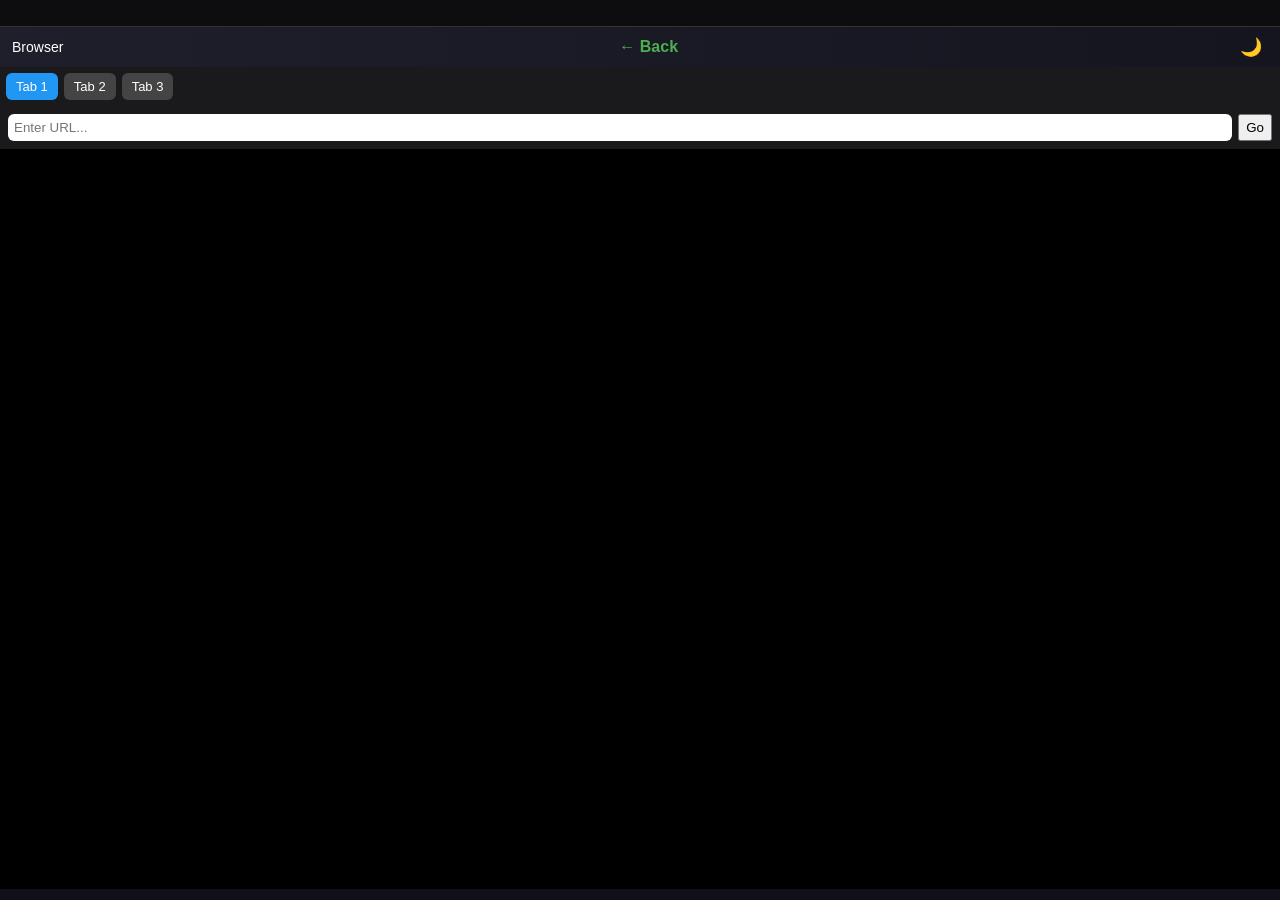
==== apps/browser.html @ d4d5c367 "Add files via upload" ====
<!DOCTYPE html>
<html>
<head>
<meta charset="UTF-8">
<title>Browser</title>
<link rel="stylesheet" href="../css/style.css">

<style>
  :root {
    --bg: #ffffff;
    --text: #000000;
    --header: #e0e0e0;
  }

  body.dark {
    --bg: #0d0d0f;
    --text: #ffffff;
    --header: #1a1a1d;
  }

  body {
    background: var(--bg);
    color: var(--text);
    margin: 0;
    font-family: sans-serif;
  }

  .tabs {
    display: flex;
    background: var(--header);
    padding: 6px;
    gap: 6px;
  }

  .tab {
    padding: 6px 10px;
    background: #444;
    color: white;
    border-radius: 6px;
    cursor: pointer;
    font-size: 13px;
  }

  .tab.active {
    background: #2196f3;
  }

  .url-bar {
    display: flex;
    gap: 6px;
    padding: 8px;
    background: var(--header);
  }

  .url-input {
    flex: 1;
    padding: 6px;
    border-radius: 6px;
    border: none;
  }

  iframe {
    width: 100%;
    height: calc(100vh - 160px);
    border: none;
    background: white;
  }

  body.dark iframe {
    background: #000;
  }

  .app-header button {
    background: none;
    border: none;
    font-size: 18px;
    cursor: pointer;
    color: var(--text);
  }
</style>
</head>
<body class="dark">

<div class="app-window">
  <div class="app-header">
    <span>Browser</span>
    <a class="back" href="../index.html">← Back</a>
    <button onclick="toggleDark()">🌙</button>
  </div>

  <div class="tabs">
    <div class="tab active" onclick="switchTab(0)">Tab 1</div>
    <div class="tab" onclick="switchTab(1)">Tab 2</div>
    <div class="tab" onclick="switchTab(2)">Tab 3</div>
  </div>

  <div class="url-bar">
    <input id="url" class="url-input" type="text" placeholder="Enter URL...">
    <button onclick="go()">Go</button>
  </div>

  <iframe id="view0"></iframe>
  <iframe id="view1" style="display:none"></iframe>
  <iframe id="view2" style="display:none"></iframe>

</div>

<script>
let currentTab = 0;

function switchTab(n) {
  currentTab = n;

  document.querySelectorAll(".tab").forEach((t, i) => {
    t.classList.toggle("active", i === n);
  });

  document.querySelectorAll("iframe").forEach((f, i) => {
    f.style.display = i === n ? "block" : "none";
  });
}

function go() {
  let url = document.getElementById("url").value;

  if (!url.startsWith("http")) {
    url = "https://" + url;
  }

  document.getElementById("view" + currentTab).src = url;
}

function toggleDark() {
  document.body.classList.toggle("dark");
}
</script>

</body>
</html>
---- css/style.css ----
/* ====== ESTILO GENERAL ====== */
body {
  margin: 0;
  padding: 0;
  font-family: system-ui, sans-serif;
  background: radial-gradient(circle at top, #2b5876, #0b1020);
  color: #fff;
  overflow: hidden;
}

/* ====== BARRA SUPERIOR ====== */
.statusbar {
  height: 26px;
  background: linear-gradient(to bottom, #111, #000);
  color: #fff;
  font-size: 12px;
  display: flex;
  align-items: center;
  justify-content: space-between;
  padding: 0 8px;
}

/* ====== ICONOS DEL LAUNCHER ====== */
.desktop {
  position: relative;
  height: calc(100vh - 26px - 60px);
  padding: 16px 10px;
  display: grid;
  grid-template-columns: repeat(4, 1fr);
  grid-auto-rows: 80px;
  gap: 10px;
}

.icon {
  text-decoration: none;
  color: white;
  display: flex;
  flex-direction: column;
  align-items: center;
  cursor: pointer;
}

.icon-circle {
  width: 46px;
  height: 46px;
  border-radius: 16px;
  display: flex;
  align-items: center;
  justify-content: center;
  font-size: 22px;
  font-weight: bold;
  background: linear-gradient(135deg, #555, #222);
}

.icon-circle.blue {
  background: linear-gradient(135deg, #2196f3, #3f51b5);
}

.icon-circle.green {
  background: linear-gradient(135deg, #4caf50, #2e7d32);
}

.icon-circle.purple {
  background: linear-gradient(135deg, #9c27b0, #673ab7);
}

.icon-label {
  margin-top: 4px;
  font-size: 11px;
  text-shadow: 0 1px 2px #000;
}

/* ====== DOCK INFERIOR ====== */
.dock {
  height: 60px;
  background: linear-gradient(to top, #000, #111);
  border-top: 1px solid #222;
  display: flex;
  align-items: center;
  justify-content: center;
  gap: 18px;
}

.dock-icon {
  width: 40px;
  height: 40px;
  border-radius: 14px;
  background: linear-gradient(135deg, #ffffff, #cfd8dc);
  display: flex;
  align-items: center;
  justify-content: center;
  color: #111;
  font-weight: bold;
  font-size: 20px;
  cursor: pointer;
}

/* ====== VENTANAS DE APPS ====== */
.app-window {
  position: absolute;
  top: 26px;
  left: 0;
  right: 0;
  bottom: 0;
  background: #101018;
  border-radius: 0;
  border-top: 1px solid #333;
  display: flex;
  flex-direction: column;
  overflow: hidden;
}

.app-header {
  height: 40px;
  background: linear-gradient(to right, #1f1f2b, #151520);
  display: flex;
  align-items: center;
  justify-content: space-between;
  padding: 0 12px;
  font-size: 14px;
}

.app-body {
  padding: 12px;
  font-size: 14px;
  color: #ddd;
  overflow-y: auto;
}

/* ====== BOTÓN DE VOLVER ====== */
.back {
  color: #4caf50;
  text-decoration: none;
  font-weight: bold;
  font-size: 16px;
}
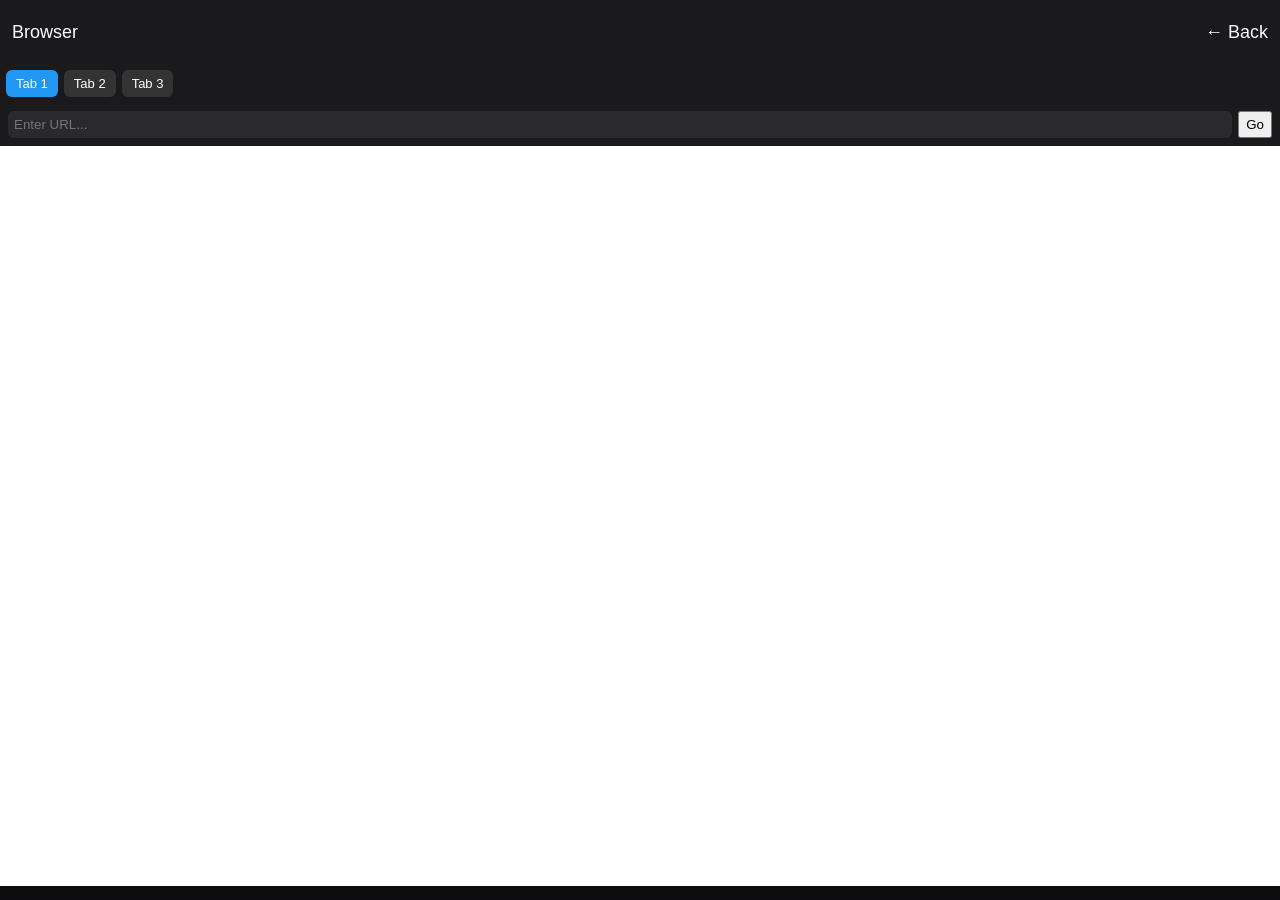
==== commit f734d851: "Add files via upload" ====
--- a/apps/browser.html
+++ b/apps/browser.html
@@ -6,35 +6,37 @@
 <link rel="stylesheet" href="../css/style.css">
 
 <style>
-  :root {
-    --bg: #ffffff;
-    --text: #000000;
-    --header: #e0e0e0;
+  body {
+    margin: 0;
+    background: #0d0d0f;
+    color: white;
+    font-family: sans-serif;
   }
 
-  body.dark {
-    --bg: #0d0d0f;
-    --text: #ffffff;
-    --header: #1a1a1d;
+  .app-header {
+    background: #1a1a1d;
+    padding: 12px;
+    display: flex;
+    justify-content: space-between;
+    align-items: center;
+    font-size: 18px;
   }
 
-  body {
-    background: var(--bg);
-    color: var(--text);
-    margin: 0;
-    font-family: sans-serif;
+  .app-header a {
+    color: white;
+    text-decoration: none;
   }
 
   .tabs {
     display: flex;
-    background: var(--header);
+    background: #1a1a1d;
     padding: 6px;
     gap: 6px;
   }
 
   .tab {
     padding: 6px 10px;
-    background: #444;
+    background: #333;
     color: white;
     border-radius: 6px;
     cursor: pointer;
@@ -49,7 +51,7 @@
     display: flex;
     gap: 6px;
     padding: 8px;
-    background: var(--header);
+    background: #1a1a1d;
   }
 
   .url-input {
@@ -57,6 +59,8 @@
     padding: 6px;
     border-radius: 6px;
     border: none;
+    background: #2a2a2d;
+    color: white;
   }
 
   iframe {
@@ -65,45 +69,30 @@
     border: none;
     background: white;
   }
-
-  body.dark iframe {
-    background: #000;
-  }
-
-  .app-header button {
-    background: none;
-    border: none;
-    font-size: 18px;
-    cursor: pointer;
-    color: var(--text);
-  }
 </style>
 </head>
-<body class="dark">
 
-<div class="app-window">
-  <div class="app-header">
-    <span>Browser</span>
-    <a class="back" href="../index.html">← Back</a>
-    <button onclick="toggleDark()">🌙</button>
-  </div>
+<body>
 
-  <div class="tabs">
-    <div class="tab active" onclick="switchTab(0)">Tab 1</div>
-    <div class="tab" onclick="switchTab(1)">Tab 2</div>
-    <div class="tab" onclick="switchTab(2)">Tab 3</div>
-  </div>
+<div class="app-header">
+  <span>Browser</span>
+  <a href="../index.html">← Back</a>
+</div>
 
-  <div class="url-bar">
-    <input id="url" class="url-input" type="text" placeholder="Enter URL...">
-    <button onclick="go()">Go</button>
-  </div>
+<div class="tabs">
+  <div class="tab active" onclick="switchTab(0)">Tab 1</div>
+  <div class="tab" onclick="switchTab(1)">Tab 2</div>
+  <div class="tab" onclick="switchTab(2)">Tab 3</div>
+</div>
 
-  <iframe id="view0"></iframe>
-  <iframe id="view1" style="display:none"></iframe>
-  <iframe id="view2" style="display:none"></iframe>
+<div class="url-bar">
+  <input id="url" class="url-input" type="text" placeholder="Enter URL...">
+  <button onclick="go()">Go</button>
+</div>
 
-</div>
+<iframe id="view0"></iframe>
+<iframe id="view1" style="display:none"></iframe>
+<iframe id="view2" style="display:none"></iframe>
 
 <script>
 let currentTab = 0;
@@ -129,10 +118,6 @@
 
   document.getElementById("view" + currentTab).src = url;
 }
-
-function toggleDark() {
-  document.body.classList.toggle("dark");
-}
 </script>
 
 </body>
--- a/css/style.css
+++ b/css/style.css
@@ -134,3 +134,12 @@
   font-weight: bold;
   font-size: 16px;
 }
+.app-body audio {
+  width: 100%;
+  margin-bottom: 20px;
+}
+
+.app-body p {
+  margin: 10px 0 5px;
+  font-size: 16px;
+}
